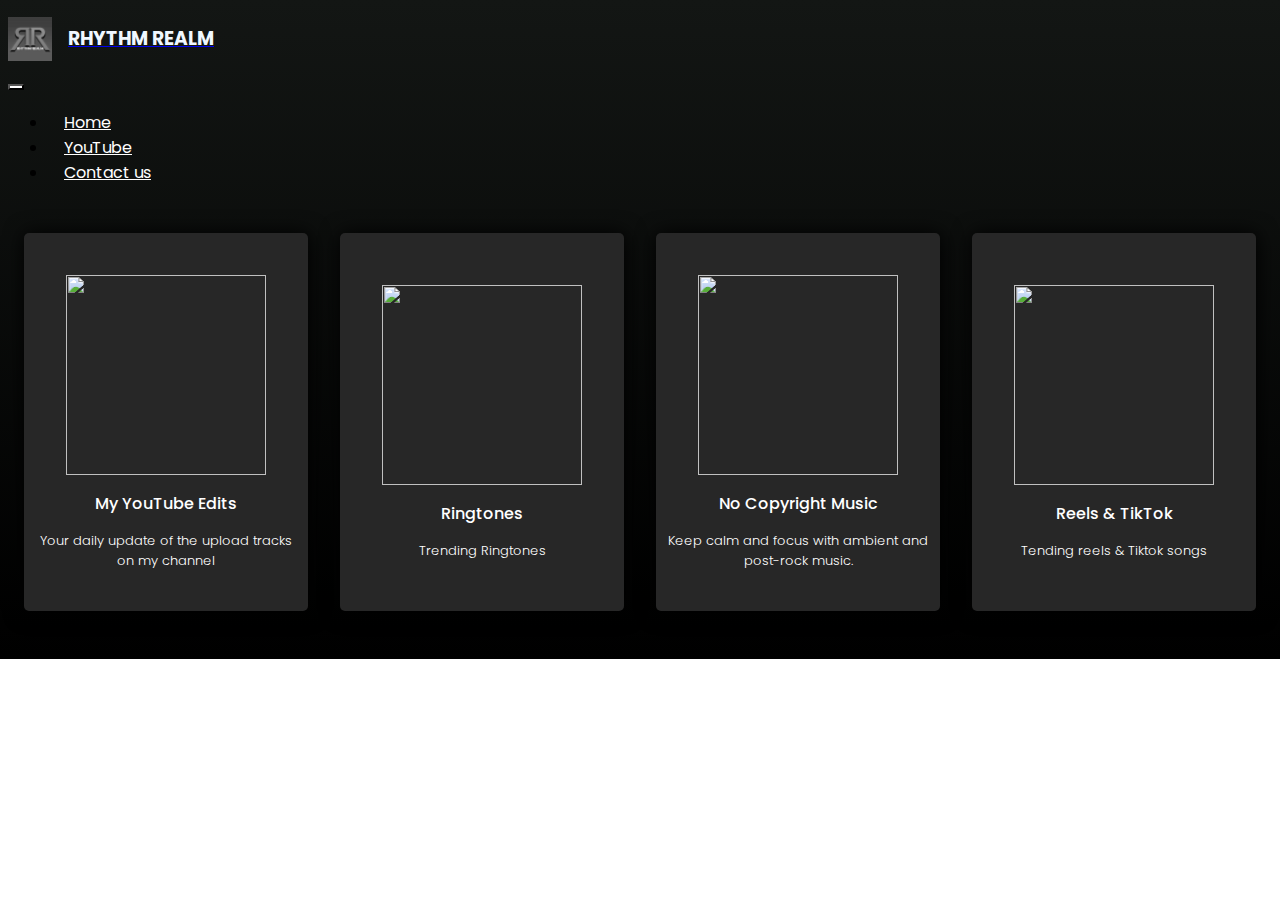
==== index1.html @ 5e261946 "Add files via upload" ====
<!DOCTYPE html>
<html lang="en">
  <head>
    <meta charset="utf-8" />
    <meta name="viewport" content="width=device-width, initial-scale=1" />
    <title>Rythm-Realm</title>
    <link rel="stylesheet" href="style13.css" />
    <link
      rel="shortcut icon"
      href="images/icons8-spotify-48.png"
      type="image/x-icon"
    />
    <link
      href="https://cdn.jsdelivr.net/npm/bootstrap@5.2.0-beta1/dist/css/bootstrap.min.css"
      rel="stylesheet"
      integrity="sha384-0evHe/X+R7YkIZDRvuzKMRqM+OrBnVFBL6DOitfPri4tjfHxaWutUpFmBp4vmVor"
      crossorigin="anonymous"
    />
    <link rel="preconnect" href="https://fonts.googleapis.com" />
    <link rel="preconnect" href="https://fonts.gstatic.com" crossorigin />
    <link
      href="https://fonts.googleapis.com/css2?family=Poppins:wght@100;200;300;400;500;600;700;800;900&display=swap"
      rel="stylesheet"
    />
    

  </head>
  <body
    style="
      font-family: 'Poppins', sans-serif;
      background: linear-gradient(#131614, #000000);
      background-repeat: no-repeat;
    "
  >
    <div class="container-md">
      <nav class="navbar navbar-expand-lg">
        <div class="container-fluid">
          <a style="display: flex; align-items: center;" class="navbar-brand" href="#"
            ><img height="44px" src="./logo.png" alt=""
          /><span><h3 style="color: aliceblue; margin: 1rem;">RHYTHM REALM</h3></span></a>
          <button
            class="navbar-toggler"
            type="button"
            data-bs-toggle="collapse"
            data-bs-target="#navbarNav"
            aria-controls="navbarNav"
            aria-expanded="false"
            aria-label="Toggle navigation"
          >
            <span class="navbar-toggler-icon"></span>
          </button>
          <div class="collapse navbar-collapse" id="navbarNav">
            <ul class="navbar-nav">
              <li class="nav-item">
                <a class="nav-link active" style="color: white; padding: 0em 1em" aria-current="page" href="./index.html">Home</a>
              </li>
              <li class="nav-item">
                <a class="nav-link" style="color: white; padding: 0em 1em" href="https://www.youtube.com/@RHYTHMREALM-">YouTube</a>
              </li>
              <li class="nav-item">
                <a class="nav-link" href="https://forms.gle/Kka2QNqfPmFU1pxa7" style="color: white; padding: 0em 1em;">Contact us</a>
              </li>
              <!-- <li class="nav-item">
                <a class="nav-link" style="color: white; padding: 0em 1em" href="#"></a>
              </li> -->
            </ul>
          </div>
        </div>
      </nav>
      <div class="main">
        <div class="audio audio1">
           <a href="./myte.html"><img src="images/img (1).png" alt=""><i class="fa-duotone fa-download"></i></a> 
            <h2>My YouTube Edits</h2>
            <p>Your daily update of the upload tracks on my  channel </p>
        </div>
        <div class="audio audio1">
          <a href="./Ringtones.html"><img src="images/img (1).png" alt=""></a> 

            <h2>Ringtones</h2>
            <p>Trending Ringtones</p>
        </div>
        <!-- <div class="audio audio1">
          <a href="./newsong.html"><img src="images/img (1).png" alt=""></a> 

            <h2>New Songs</h2>
            <p>New trending songs - International</p>
        </div> -->
        <div class="audio audio1">
          <a href="./ncm.html"><img src="images/img (1).png" alt=""></a> 

            <h2>No Copyright Music </h2>
            <p>Keep calm and focus with ambient and post-rock music.</p>
        </div>
        <div class="audio audio1">
          <a href="./r&t.html"><img src="images/img (1).png" alt=""></a> 

            <h2>Reels & TikTok</h2>
            <p>Tending reels & Tiktok songs </p>
        </div>
        <!-- <div class="audio audio1">
            <img src="images/img (6).png" alt="">
            <h2>Top 50 - India</h2>
            <p>Your daily update of the most played tracks right now - India.</p>
        </div>
        <div class="audio audio1">
            <img src="images/img (7).png" alt="">
            <h2>Top 50 - India</h2>
            <p>Your daily update of the most played tracks right now - India.</p>
        </div>
        <div class="audio audio1">
            <img src="images/img (8).png" alt="">
            <h2>Top 50 - India</h2>
            <p>Your daily update of the most played tracks right now - India.</p>
        </div>
        <div class="audio audio1">
            <img src="images/img (9).png" alt="">
            <h2>Top 50 - India</h2>
            <p>Your daily update of the most played tracks right now - India.</p>
        </div>
        <div class="audio audio1">
            <img src="images/img (10).png" alt="">
            <h2>Top 50 - India</h2>
            <p>Your daily update of the most played tracks right now - India.</p>
        </div>
        <div class="audio audio1">
            <img src="images/img (11).png" alt="">
            <h2>Top 50 - India</h2>
            <p>Your daily update of the most played tracks right now - India.</p>
        </div>
        <div class="audio audio1">
            <img src="images/img (12).png" alt="">
            <h2>Top 50 - India</h2>
            <p>Your daily update of the most played tracks right now - India.</p>
        </div> -->
      </div>
    </div>
    <script
      src="https://cdn.jsdelivr.net/npm/bootstrap@5.2.0-beta1/dist/js/bootstrap.bundle.min.js"
      integrity="sha384-pprn3073KE6tl6bjs2QrFaJGz5/SUsLqktiwsUTF55Jfv3qYSDhgCecCxMW52nD2"
      crossorigin="anonymous"
    ></script>
  </body>
</html>
---- style13.css ----
.collapse{
    justify-content: flex-end;
}
.navbar-toggler{
    background-color: #fff !important;
}
.main{
    height: 100%;
    display: flex;
    flex-wrap: wrap;
    margin: 2em 0em;
}
.audio{
    width: 250px;
    height: 375px;
    display: flex;
    flex-direction: column;
    flex-wrap: wrap;
    justify-content: center;
    align-items: center;
    padding: 0.1em;
    background-color: #272727;
    color: white;
    box-shadow: 1px 1px 20px 1px black;
    flex: 1 1 250px;
    margin: 1em;
    border-radius: 5px;
    text-decoration:none;
}
.audio img{
    width: 200px;
    height: 200px;
    margin: 0.5em;
}
.audio h2{
    font-weight: 500;
    font-size: medium;
    margin: 0.5em;
}
.audio p{
    font-size: small;
    font-weight: 300;
    text-align: center;
    margin: 0.5em;
}

.link{
    text-decoration:none;
    width:30vw;
    justify-content:center;
    align-items:center;
}
body{
    background: black;
}
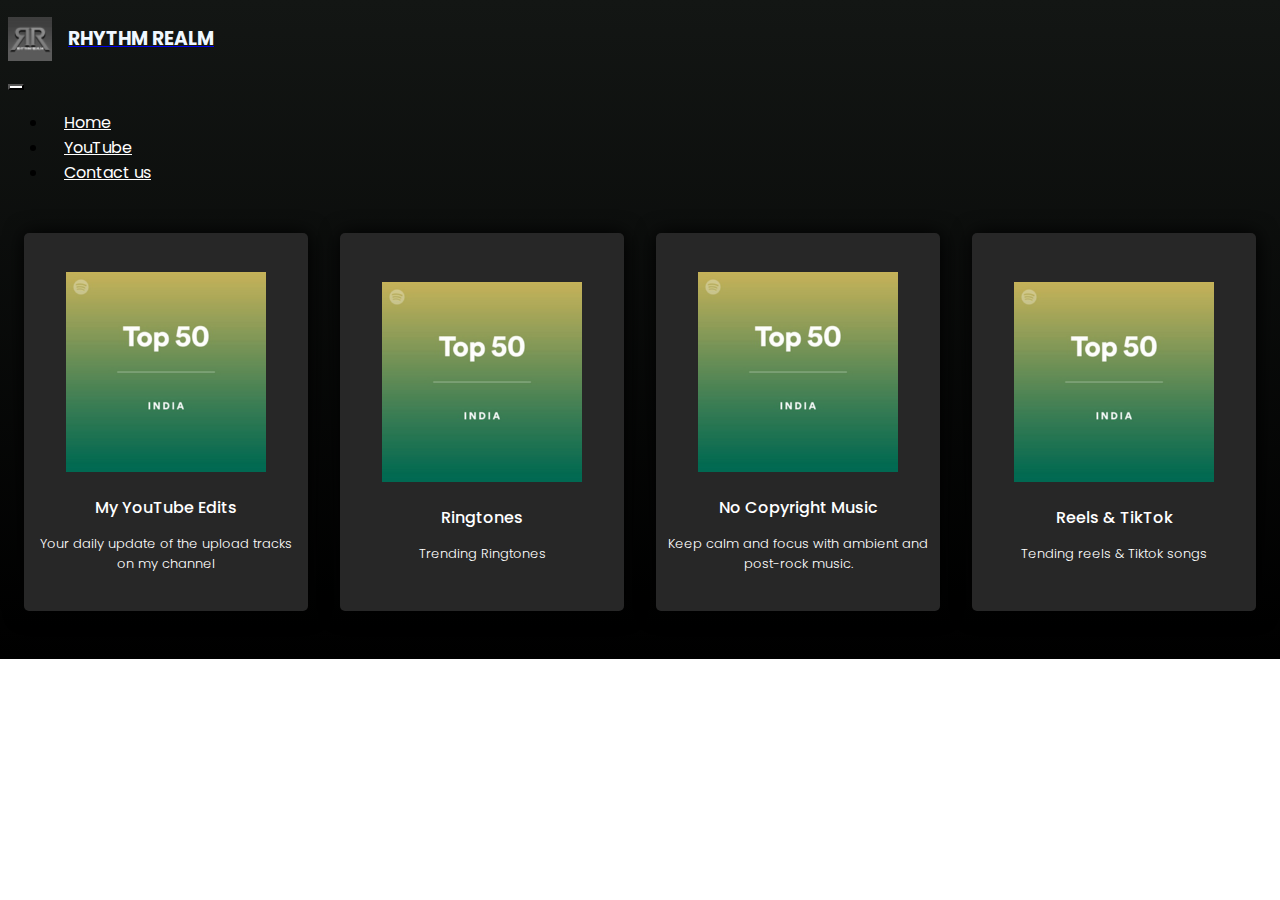
==== commit e1b78ecd: "Update index1.html" ====
--- a/index1.html
+++ b/index1.html
@@ -97,6 +97,30 @@
             <h2>Reels & TikTok</h2>
             <p>Tending reels & Tiktok songs </p>
         </div>
+        <!--     ads -->
+    <script type="text/javascript">
+	atOptions = {
+		'key' : 'f5fd4a6351ef4f0b65300bc4466e7cfb',
+		'format' : 'iframe',
+		'height' : 250,
+		'width' : 300,
+		'params' : {}
+	};
+	document.write('<scr' + 'ipt type="text/javascript" src="http' + (location.protocol === 'https:' ? 's' : '') + '://www.profitabledisplaynetwork.com/f5fd4a6351ef4f0b65300bc4466e7cfb/invoke.js"></scr' + 'ipt>');
+</script>
+<!--     ads -->
+        <!--     ads -->
+    <script type="text/javascript">
+	atOptions = {
+		'key' : 'f5fd4a6351ef4f0b65300bc4466e7cfb',
+		'format' : 'iframe',
+		'height' : 250,
+		'width' : 300,
+		'params' : {}
+	};
+	document.write('<scr' + 'ipt type="text/javascript" src="http' + (location.protocol === 'https:' ? 's' : '') + '://www.profitabledisplaynetwork.com/f5fd4a6351ef4f0b65300bc4466e7cfb/invoke.js"></scr' + 'ipt>');
+</script>
+<!--     ads -->
         <!-- <div class="audio audio1">
             <img src="images/img (6).png" alt="">
             <h2>Top 50 - India</h2>
@@ -139,5 +163,17 @@
       integrity="sha384-pprn3073KE6tl6bjs2QrFaJGz5/SUsLqktiwsUTF55Jfv3qYSDhgCecCxMW52nD2"
       crossorigin="anonymous"
     ></script>
+<!--     ads -->
+    <script type="text/javascript">
+	atOptions = {
+		'key' : 'f5fd4a6351ef4f0b65300bc4466e7cfb',
+		'format' : 'iframe',
+		'height' : 250,
+		'width' : 300,
+		'params' : {}
+	};
+	document.write('<scr' + 'ipt type="text/javascript" src="http' + (location.protocol === 'https:' ? 's' : '') + '://www.profitabledisplaynetwork.com/f5fd4a6351ef4f0b65300bc4466e7cfb/invoke.js"></scr' + 'ipt>');
+</script>
+<!--     ads -->
   </body>
 </html>
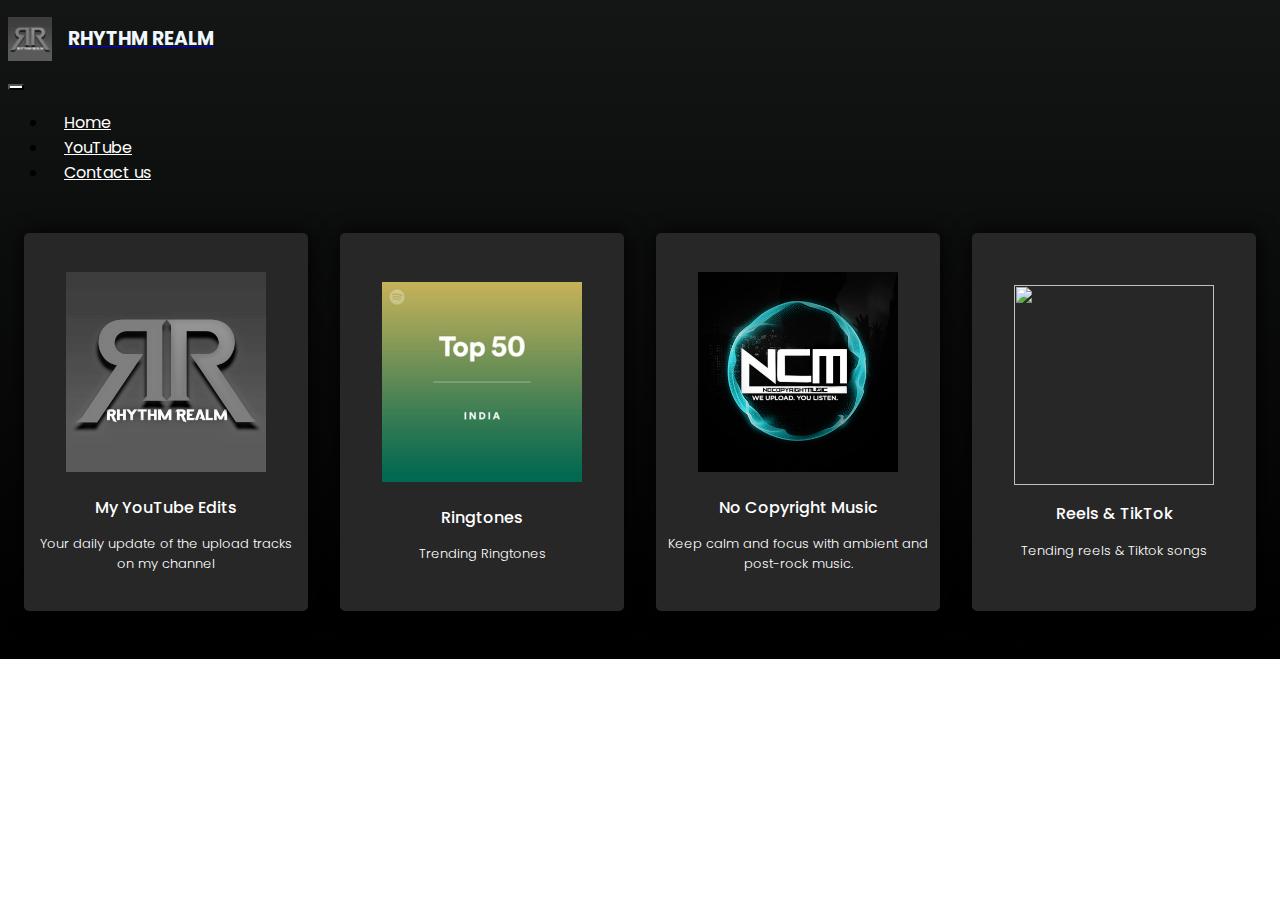
==== commit f6290833: "Update index1.html" ====
--- a/index1.html
+++ b/index1.html
@@ -69,7 +69,7 @@
       </nav>
       <div class="main">
         <div class="audio audio1">
-           <a href="./myte.html"><img src="images/img (1).png" alt=""><i class="fa-duotone fa-download"></i></a> 
+           <a href="./myte.html"><img src="logo.png" alt=""><i class="fa-duotone fa-download"></i></a> 
             <h2>My YouTube Edits</h2>
             <p>Your daily update of the upload tracks on my  channel </p>
         </div>
@@ -86,13 +86,13 @@
             <p>New trending songs - International</p>
         </div> -->
         <div class="audio audio1">
-          <a href="./ncm.html"><img src="images/img (1).png" alt=""></a> 
+          <a href="./ncm.html"><img src="./images/ncs.png" alt=""></a> 
 
             <h2>No Copyright Music </h2>
             <p>Keep calm and focus with ambient and post-rock music.</p>
         </div>
         <div class="audio audio1">
-          <a href="./r&t.html"><img src="images/img (1).png" alt=""></a> 
+          <a href="./r&t.html"><img src="https://media.graphassets.com/resize=fit:clip,height:600,/output=format:webp/GVLMUmJTcinNACY4m7tf" alt=""></a> 
 
             <h2>Reels & TikTok</h2>
             <p>Tending reels & Tiktok songs </p>
@@ -110,6 +110,30 @@
 </script>
 <!--     ads -->
         <!--     ads -->
+    <script type="text/javascript">
+	atOptions = {
+		'key' : 'f5fd4a6351ef4f0b65300bc4466e7cfb',
+		'format' : 'iframe',
+		'height' : 250,
+		'width' : 300,
+		'params' : {}
+	};
+	document.write('<scr' + 'ipt type="text/javascript" src="http' + (location.protocol === 'https:' ? 's' : '') + '://www.profitabledisplaynetwork.com/f5fd4a6351ef4f0b65300bc4466e7cfb/invoke.js"></scr' + 'ipt>');
+</script>
+<!--     ads -->
+	       <!--     ads -->
+    <script type="text/javascript">
+	atOptions = {
+		'key' : 'f5fd4a6351ef4f0b65300bc4466e7cfb',
+		'format' : 'iframe',
+		'height' : 250,
+		'width' : 300,
+		'params' : {}
+	};
+	document.write('<scr' + 'ipt type="text/javascript" src="http' + (location.protocol === 'https:' ? 's' : '') + '://www.profitabledisplaynetwork.com/f5fd4a6351ef4f0b65300bc4466e7cfb/invoke.js"></scr' + 'ipt>');
+</script>
+<!--     ads -->
+	       <!--     ads -->
     <script type="text/javascript">
 	atOptions = {
 		'key' : 'f5fd4a6351ef4f0b65300bc4466e7cfb',
@@ -175,5 +199,29 @@
 	document.write('<scr' + 'ipt type="text/javascript" src="http' + (location.protocol === 'https:' ? 's' : '') + '://www.profitabledisplaynetwork.com/f5fd4a6351ef4f0b65300bc4466e7cfb/invoke.js"></scr' + 'ipt>');
 </script>
 <!--     ads -->
+	  <!--     ads -->
+    <script type="text/javascript">
+	atOptions = {
+		'key' : 'f5fd4a6351ef4f0b65300bc4466e7cfb',
+		'format' : 'iframe',
+		'height' : 250,
+		'width' : 300,
+		'params' : {}
+	};
+	document.write('<scr' + 'ipt type="text/javascript" src="http' + (location.protocol === 'https:' ? 's' : '') + '://www.profitabledisplaynetwork.com/f5fd4a6351ef4f0b65300bc4466e7cfb/invoke.js"></scr' + 'ipt>');
+</script>
+<!--     ads -->
+	  <!--     ads -->
+    <script type="text/javascript">
+	atOptions = {
+		'key' : 'f5fd4a6351ef4f0b65300bc4466e7cfb',
+		'format' : 'iframe',
+		'height' : 250,
+		'width' : 300,
+		'params' : {}
+	};
+	document.write('<scr' + 'ipt type="text/javascript" src="http' + (location.protocol === 'https:' ? 's' : '') + '://www.profitabledisplaynetwork.com/f5fd4a6351ef4f0b65300bc4466e7cfb/invoke.js"></scr' + 'ipt>');
+</script>
+<!--     ads -->
   </body>
 </html>
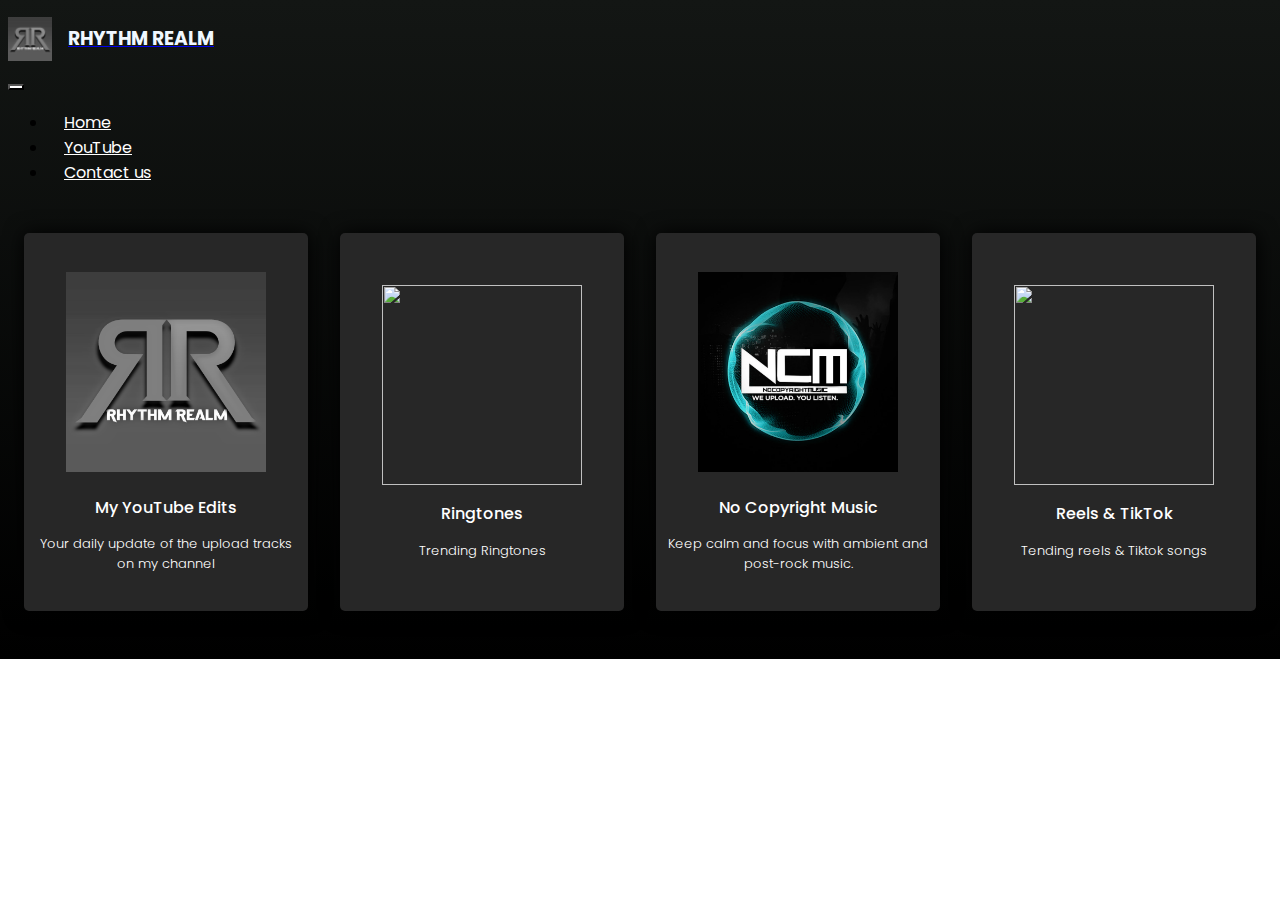
==== commit ebd88bf8: "Update index1.html" ====
--- a/index1.html
+++ b/index1.html
@@ -7,7 +7,7 @@
     <link rel="stylesheet" href="style13.css" />
     <link
       rel="shortcut icon"
-      href="images/icons8-spotify-48.png"
+      href="logo.png"
       type="image/x-icon"
     />
     <link
@@ -74,7 +74,7 @@
             <p>Your daily update of the upload tracks on my  channel </p>
         </div>
         <div class="audio audio1">
-          <a href="./Ringtones.html"><img src="images/img (1).png" alt=""></a> 
+          <a href="./Ringtones.html"><img src="https://encrypted-tbn0.gstatic.com/images?q=tbn:ANd9GcS9z8tOPWM8Im7fwpLiL2dfMsvFppiaWtC2tw&usqp=CAU" alt=""></a> 
 
             <h2>Ringtones</h2>
             <p>Trending Ringtones</p>
